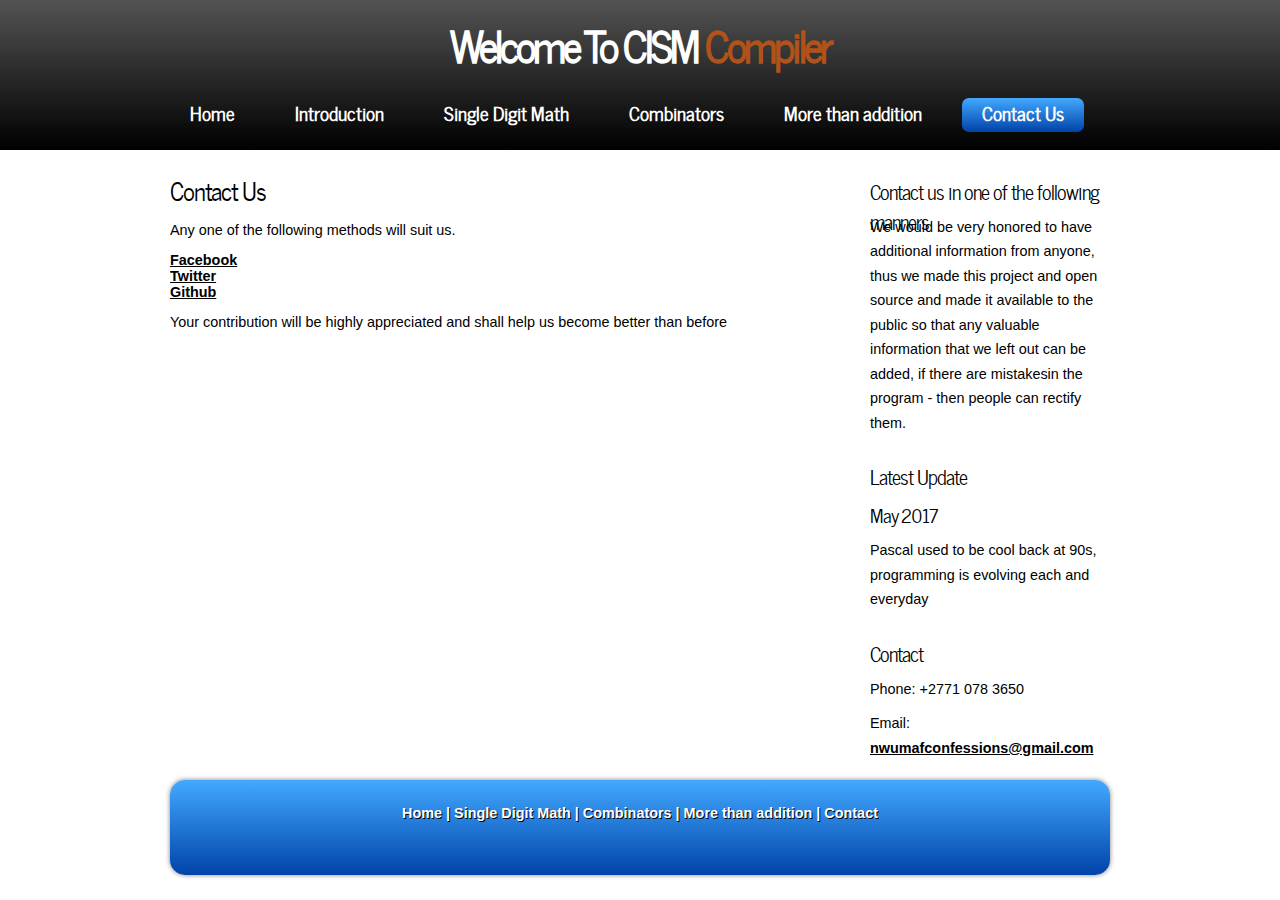
==== contact.html @ 6ed2268c "First website upload" ====
<!DOCTYPE html> 
<html>

<head>
  <title>Cism Compiler</title>
  <meta name="description" content="website description" />
  <meta name="keywords" content="website keywords, website keywords" />
  <meta http-equiv="content-type" content="text/html; charset=windows-1252" />
  <link rel="stylesheet" type="text/css" href="css/style.css" />
  <!-- modernizr enables HTML5 elements and feature detects -->
  <script type="text/javascript" src="js/modernizr-1.5.min.js"></script>
</head>

<body>
  <div id="main">		

    <header>
	  <div id="strapline">
	    <div id="welcome_slogan">
	      <h3>Welcome To CISM <span>Compiler</span></h3>
	    </div><!--close welcome_slogan-->
      </div><!--close strapline-->	  
	  <nav>
	    <div id="menubar">
          <ul id="nav">
            <li><a href="index.html">Home</a></li>
            <li><a href="introduction.html">Introduction</a></li>
            <li><a href="singledigit.html">Single Digit Math</a></li>
            <li><a href="combinators.html">Combinators</a></li>
            <li><a href="more.html">More than addition</a></li>
            <li class="current"><a href="contact.html">Contact Us</a></li>
          </ul>
        </div><!--close menubar-->	
      </nav>
    </header>
    

	<div id="site_content">		
	  
	  <div class="sidebar_container">       
		<div class="sidebar">
          <div class="sidebar_item">
            <h2>Contact us in one of the following manners</h2>
            <p>We would be very honored to have additional information from anyone, thus we made this project and open source and made it available to the public so that any valuable information that we left out can be added, if there are mistakesin the program - then people can rectify them.</p>
          </div><!--close sidebar_item--> 
        </div><!--close sidebar-->     		
		<div class="sidebar">
          <div class="sidebar_item">
            <h2>Latest Update</h2>
            <h3>May 2017</h3>
            <p>Pascal used to be cool back at 90s, programming is evolving each and everyday</p>         
		  </div><!--close sidebar_item--> 
        </div><!--close sidebar-->		
        <div class="sidebar">
          <div class="sidebar_item">
            <h2>Contact</h2>
            <p>Phone: +2771 078 3650</p>
            <p>Email: <a href="mailto:nwumafconfessions@gmail.com">nwumafconfessions@gmail.com</a></p>
          </div><!--close sidebar_item--> 
        </div><!--close sidebar-->
       </div><!--close sidebar_container-->	
	   
	  <div id="content">
        <div class="content_item">
		  <h1>Contact Us</h1> 
          <p>Any one of the following methods will suit us.
            <li><a href="https://www.facebook.com/frank.lebo">Facebook</a></li>
            <li><a href="http://www.twitter.com/moleworldwide">Twitter</a></li>
            <li><a href="https://github.com/MOLEBTUREZ">Github</a></li>
           </p>
          <p>Your contribution will be highly appreciated and shall help us become better than before</p>
	  
		</div><!--close content_item-->
      </div><!--close content-->   
	</div><!--close site_content-->  	

    <footer>
	  <a href="index.html">Home</a> | <a href="singledigit.html">Single Digit Math</a> | <a href="combinators.html">Combinators</a> | <a href="more.html">More than addition</a> | <a href="contact.html">Contact</a><br/><br/>
    </footer>
	
  </div><!--close main-->
  
  <!-- javascript at the bottom for fast page loading -->
  <script type="text/javascript" src="js/jquery.min.js"></script>
  <script type="text/javascript" src="js/image_slide.js"></script>
  
</body>
</html>
---- css/style.css ----
@font-face { 
  font-family: News Cycle; 
    src: url('../fonts/NewsCycle-Regular.eot'); 
    src: local("News Cycle"), url('../fonts/NewsCycle-Regular.ttf'); 
} 

html
{ height: 100%;}

*
{ margin: 0;
  padding: 0;}

body
{ font: normal 90% Arial, Helvetica, sans-serif;
  color: #000;
}

/* tell the browser to render HTML 5 elements as block */
article, aside, figure, footer, header, hgroup, nav, section { 
  display:block;
}

p
{ padding: 0 0 10px 0;
  line-height: 1.7em;
  font-size: 100% }

img
{ border: 0;}

h1, h2, h3, h4, h5, h6 
{ font: normal 175% 'News Cycle', Arial, sans-serif;
  color: #000;
  letter-spacing: -1px;
  margin: 0 0 10px 0;}

h2
{ font: normal 165% 'News Cycle', Arial, sans-serif;}

h3
{ font: normal 130% 'News Cycle', Arial, sans-serif;}

h4, h5, h6
{ margin: 0;
  padding: 0 0 0px 0;
  font: normal 150% 'News Cycle', Arial, sans-serif;
  color: #FFF;
  line-height: 1.5em;}

h5, h6
{ font: normal 95% 'News Cycle', Arial, sans-serif;
  color: #888;
  padding-bottom: 15px;}
  
span
{ color: #B1521A;
  text-shadow: none;}

a, a:hover
{ color: #000;
  background: transparent;
  font-weight: bold;
  outline: none;
  text-decoration: underline;}

a:hover
{ text-decoration: none;}

ul
{ margin: 2px 0 22px 30px;
  line-height: 1.7em;
  font-style: normal;
  font-size: 100%;}

ol
{ margin: 8px 0 22px 20px;}

ol li
{ margin: 0 0 11px 0;}

#main, header, #banner, #menubar, #site_content, footer, #content_grey, nav, #slideshow_container
{ margin-left: auto; 
  margin-right: auto;}
  
header
{ height: 150px;
  background: #1D1D1D;
  background: -moz-linear-gradient(#535353, #000);
  background: -o-linear-gradient(#535353, #000);
  background: -webkit-linear-gradient(#535353, #000);}
 
nav
{ height: 60px;}  
  
#strapline
{ width: 940px;
  height: 80px;
  text-align: center; 
  margin: 0 auto;} 
  
#welcome_slogan
{ width: 940px;
  float: left;
  height: 70px;
  padding-top: 10px;  
  margin: 0 auto;}    
  
#welcome_slogan H3
{ font: bold 300% 'News Cycle', Arial, sans-serif;
  letter-spacing: -3px;
  color: #FFF;} 
  
#menubar
{ width: 940px;
  height: 55px;
  padding-top: 10px;
  text-align: center; 
  margin: 0 auto;}    
  
ul#nav
{ margin:0;}

ul#nav li
{ padding: 0 0 0 0px;
  list-style: none;
  margin: 2px 0 0 0;
  display: inline;
  background: transparent;}

ul#nav li a
{ float: left;
  font: bold 130% 'News Cycle', Arial, sans-serif;
  height: 24px;
  margin: 8px 20px 0 0;
  text-shadow: 0px 1px 0px #000;
  padding: 0px 20px 10px 20px;
  background: transparent; 
  border-radius: 7px 7px 7px 7px;
  -moz-border-radius: 7px 7px 7px 7px;
  -webkit-border: 7px 7px 7px 7px;
  text-align: center;
  color: #FFF;
  text-decoration: none;} 
  
ul#nav li.current a, ul#nav li:hover a
{ color: #FFF;
  background: #0055D4;
  background: -moz-linear-gradient(#43A9FF, #0043A8);
  background: -o-linear-gradient(#43A9FF, #0043A8);
  background: -webkit-linear-gradient(#43A9FF, #0043A8);
  text-shadow: none;}
  
#slideshow_container
{ height: 270px;
  background: #0043A8;
  padding-top: 20px;}
  
.slideshow
{ width: 940px;
  height: 250px;
  margin: 0 auto;}  
  
/* styling for the slideshow on the homepage */
ul.slideshow {
  list-style: none;
  width: 940px;
  height: 250px;
  overflow: hidden;
  position: relative;}
  
ul.slideshow li {
  position: absolute;
  margin: 0;
  padding: 0;
  left: 0;
  right: 0;}
 
ul.slideshow li.show {
  z-index: 500;}
 
ul img {
  border: none;}
 
#slideshow-caption {
  width: 940px;
  height: 38px;
  position: absolute;
  bottom: 0;
  left: 0; 
  z-index: 500;}
 
#slideshow-caption .slideshow-caption-container {
  padding: 10px 25px 10px 25px; 
  background: transparent url(../images/transparent.png) repeat;  
  z-index: 1000;}
 
#slideshow-caption p {
  padding: 0;
  font: normal 130% arial, sans-serif;
  color: #FFF;
  text-shadow: 1px 1px #000;}  

#site_content
{ width: 940px;
  overflow: hidden;} 

.sidebar_container
{ float: right;
  margin: 20px 0 0 10px;
  width: 240px;}

.sidebar
{ float: left;
  width: 240px;
  margin-bottom: 10px;}

.sidebar_item
{ font: normal 100% Arial, Helvetica, sans-serif;
  width: 240px;}

.sidebar h2
{ padding: 5px 0 0 0;
  font: normal 140% 'News Cycle', Arial, sans-serif;
  height: 30px;}  

#content
{ width: 680px;
  margin: 0 0 20px 0;
  float: left;}

.content_item
{ width: 680px;
  margin-top: 20px;
  margin-bottom: 20px;}
  
.content_container
{ width: 330px;
  margin: 20px 10px 0 0;
  float: left;}
  
footer
{ width: 940px;
  height: 50px;
  padding-top: 25px;
  padding-bottom: 20px;  
  font-weight: bold;
  text-align: center; 
  text-shadow: 1px 1px #000;
  color: #FFF;
  background: #0043A8;
  background: -moz-linear-gradient(#43A9FF, #0043A8);
  background: -o-linear-gradient(#43A9FF, #0043A8);
  background: -webkit-linear-gradient(#43A9FF, #0043A8);
  border-radius: 15px 15px 15px 15px;
  -moz-border-radius: 15px 15px 15px 15px;
  -webkit-border: 15px 15px 15px 15px;
  -webkit-box-shadow: rgba(0, 0, 0, 0.5) 0px 0px 5px;
  -moz-box-shadow: rgba(0, 0, 0, 0.5) 0px 0px 5px;
  box-shadow: rgba(0, 0, 0, 0.5) 0px 0px 5px;}

footer a, footer a:hover
{ text-shadow: 1px 1px #FFF;
  color: #1D1D1D;
  text-decoration: none;
  padding-bottom: 20px;}

footer a:hover
{ text-decoration: underline;}

footer a, footer a:hover
{ text-shadow: 1px 1px #000;
  color: #FFF;
  text-decoration: none;}

footer a:hover
{ text-decoration: underline;}
  
 .readmore a
{ color: #FFF;
  text-shadow: 1px 1px #004C8C;}
 
 .button_small
{ font: normal 110% Arial, Helvetica, sans-serif;
  float: left;
  height: 15px;
  padding: 5px 10px 7px 8px;
  background: #0043A8;
  background: -moz-linear-gradient(#43A9FF, #0043A8);
  background: -o-linear-gradient(#43A9FF, #0043A8);
  background: -webkit-linear-gradient(#43A9FF, #0043A8);
  border-radius: 15px 15px 15px 15px;
  -moz-border-radius: 15px 15px 15px 15px;
  -webkit-border: 15px 15px 15px 15px;
  -webkit-box-shadow: rgba(0, 0, 0, 0.5) 0px 0px 5px;
  -moz-box-shadow: rgba(0, 0, 0, 0.5) 0px 0px 5px;
  box-shadow: rgba(0, 0, 0, 0.5) 0px 0px 5px;}
  
.button_small a
{ color: #FFF;
  padding-left: 5px;
  text-shadow: 1px 1px #000;}

.form_settings
{ margin: 15px 0 0 0;}

.form_settings p
{ padding: 0 0 4px 0;}

.form_settings span
{ float: left; 
  width: 280px; 
  text-align: left;
  text-shadow: none;
  color: #000;}
  
.form_settings input, .form_settings textarea
{ padding: 2px; 
  width: 299px; 
  font: 100% arial; 
  border: 1px solid #E5E5DB; 
  background: #FFF; 
  color: #47433F;}
  
.form_settings input[type="checkbox"]
{ padding: 2px 0; 
  width: 15px; 
  font: 100% arial; 
  border: 0; 
  background: #FFF; 
  color: #47433F;
  margin: 28px 0;}

.form_settings .submit
{ font: 100% arial; 
  border: 1px solid; 
  width: 99px; 
  margin: 0 0 0 206px; 
  height: 26px;
  padding: 2px 0 3px 0;
  cursor: pointer; 
  background: #0043A8;
  background: -moz-linear-gradient(#43A9FF, #0043A8);
  background: -o-linear-gradient(#43A9FF, #0043A8);
  background: -webkit-linear-gradient(#43A9FF, #0043A8);
  color: #FFF;
  border-radius: 7px 7px 7px 7px;
  -moz-border-radius: 7px 7px 7px 7px;
  -webkit-border: 7px 7px 7px 7px;}
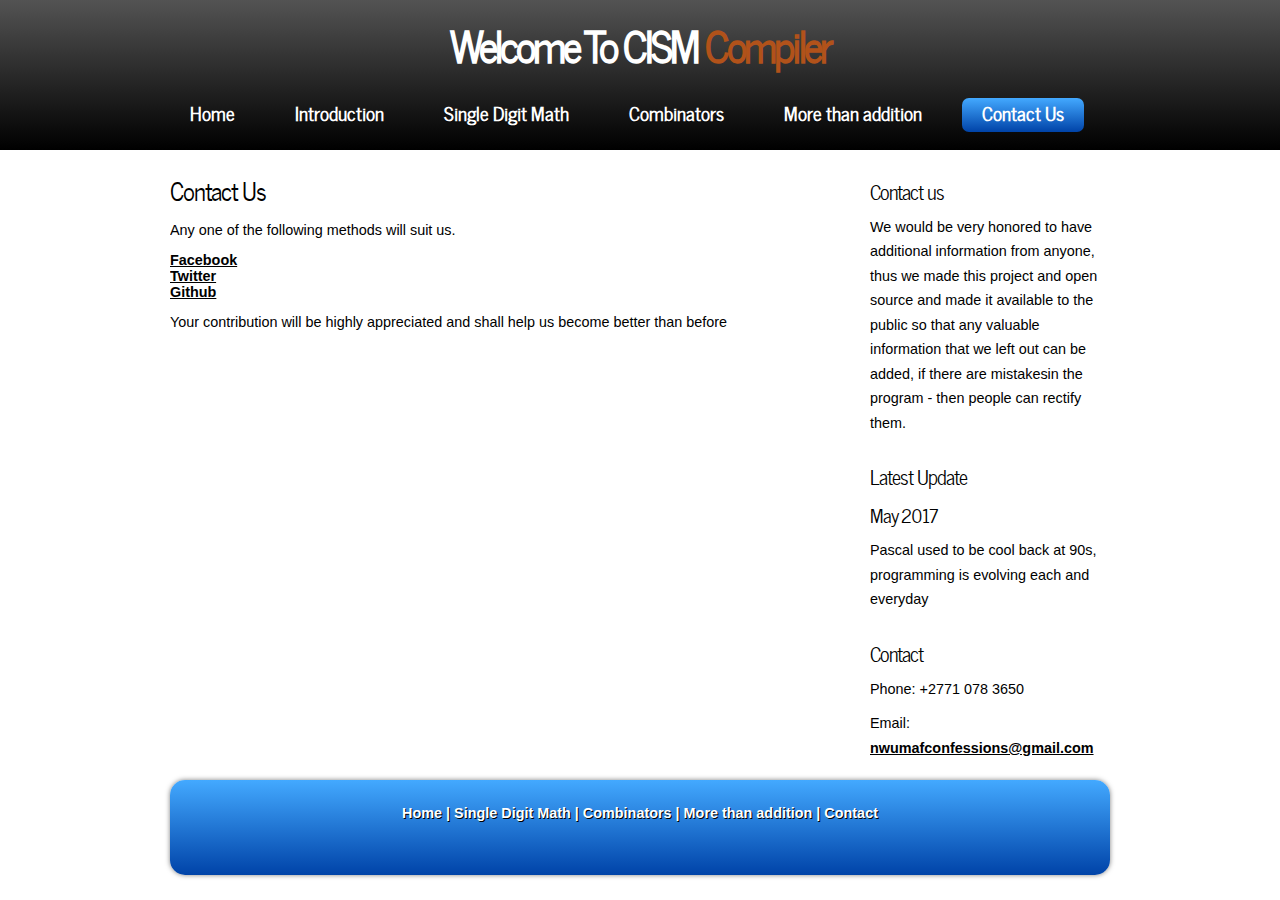
==== commit 49d14ab8: "Rectifying error in contacts" ====
--- a/contact.html
+++ b/contact.html
@@ -40,7 +40,7 @@
 	  <div class="sidebar_container">       
 		<div class="sidebar">
           <div class="sidebar_item">
-            <h2>Contact us in one of the following manners</h2>
+            <h2>Contact us</h2>
             <p>We would be very honored to have additional information from anyone, thus we made this project and open source and made it available to the public so that any valuable information that we left out can be added, if there are mistakesin the program - then people can rectify them.</p>
           </div><!--close sidebar_item--> 
         </div><!--close sidebar-->     		
